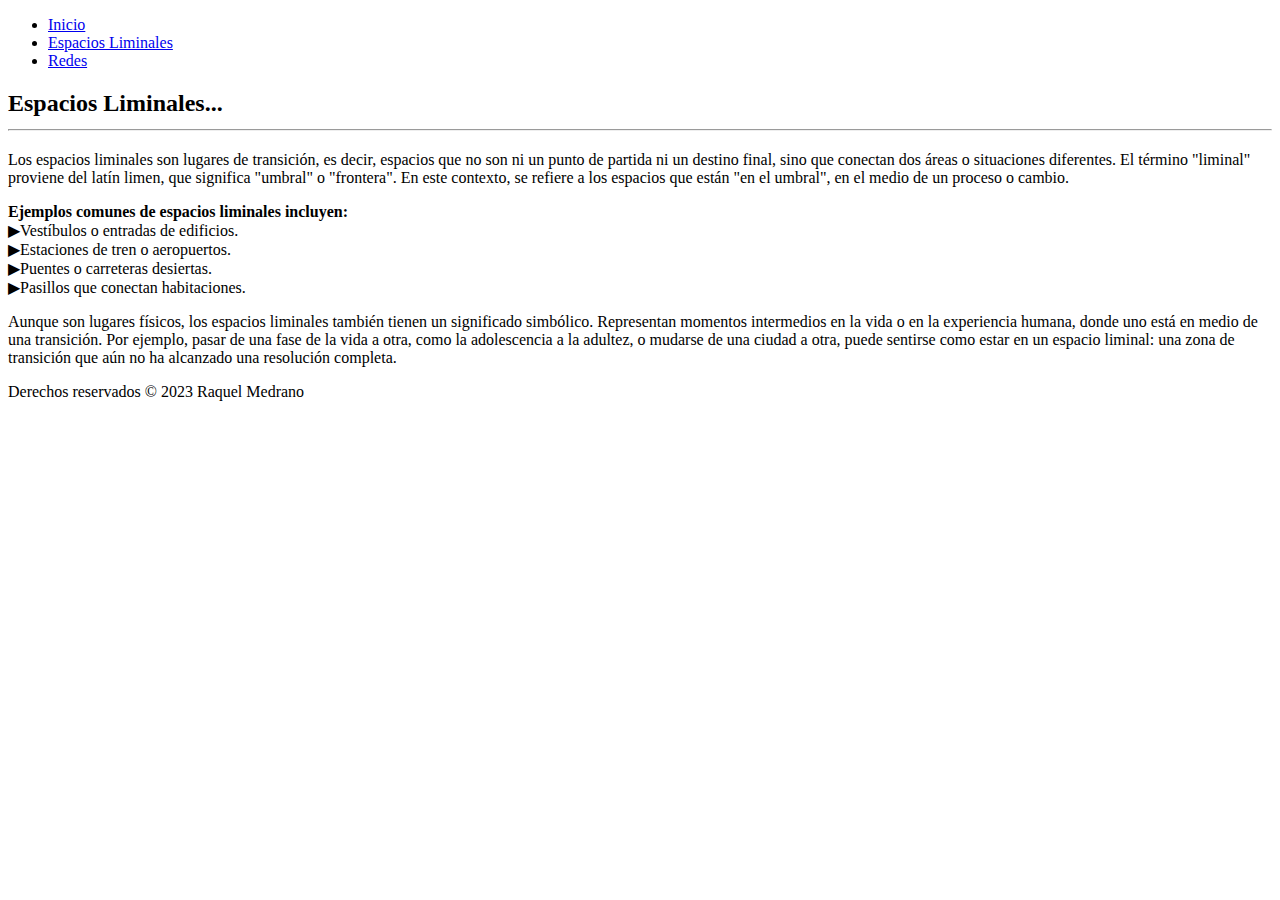
==== about.html @ 622667e3 "Create about.html" ====
<!DOCTYPE html>
<html lang="es">

<!--invoca al archivo style.css que contiene todas las configuraciones de estilos de la página-->
<link rel="stylesheet" href="styles.css">
 
<!--Encabezado, el valor atributo id invoca a una funcion del archivo style.css para dar el formato del menu-->
<header id="mi-encabezado"></header>

<title>CURSO HTML</title>
 <!--create a navigation bar-->
 <!--Creacion del menú utilizando nav-->
<nav>    
<ul>
<li><a href="index.html">Inicio</a></li>
<li><a href="about.html">Espacios Liminales</a></li>
<li><a href="contact.html">Redes</a></li>
</ul>
</nav>

</header>

<!--Cuerpo del HTML. Las configuraciones de estilos se encuentran en el archivo style.css-->
<body>

    <main>

        <!--*CONFIGURACION DEL TEXTO EN EL CUERPO. El tamño y tipo de letra estan especificados en el archivo style.css*-->
        <section class="contenido">
            <h2> Espacios Liminales...
            <tr><td> <hr>
                </hr></h2>
                <p>
                    Los espacios liminales son lugares de transición, es decir, espacios que no son ni un punto de partida
                    ni un destino final, sino que conectan dos áreas o situaciones diferentes. El término "liminal"
                    proviene del latín limen, que significa "umbral" o "frontera". En este contexto, se refiere a los
                    espacios que están "en el umbral", en el medio de un proceso o cambio.
                </p>
                <p><b>Ejemplos comunes de espacios liminales incluyen:</b> <br>
                    ▶Vestíbulos o entradas de edificios.<br>
                    ▶Estaciones de tren o aeropuertos.<br>
                    ▶Puentes o carreteras desiertas.<br>
                    ▶Pasillos que conectan habitaciones.<br>
                </p>
                <p> 
                    Aunque son lugares físicos, los espacios liminales también tienen un significado simbólico.
                    Representan momentos intermedios en la vida o en la experiencia humana, donde uno está en
                    medio de una transición. Por ejemplo, pasar de una fase de la vida a otra, como la adolescencia a la
                    adultez, o mudarse de una ciudad a otra, puede sentirse como estar en un espacio liminal: una zona
                    de transición que aún no ha alcanzado una resolución completa.
                </p>
                            
                </td></tr>
            
        </section>
    </main>

    <!--Pie de pagina-->
    <!--el atributo Class="footer" invoca a una funcion del archivo style.css para dar el formato del pie de pagina-->
    <div class="footer">Derechos reservados © 2023 Raquel Medrano</div>
    
    <!--Invoca al archivo script.js que contiene la funcion que controla el comportamiento del menu-->
    <script src="script.js"></script>
</body>
</html>
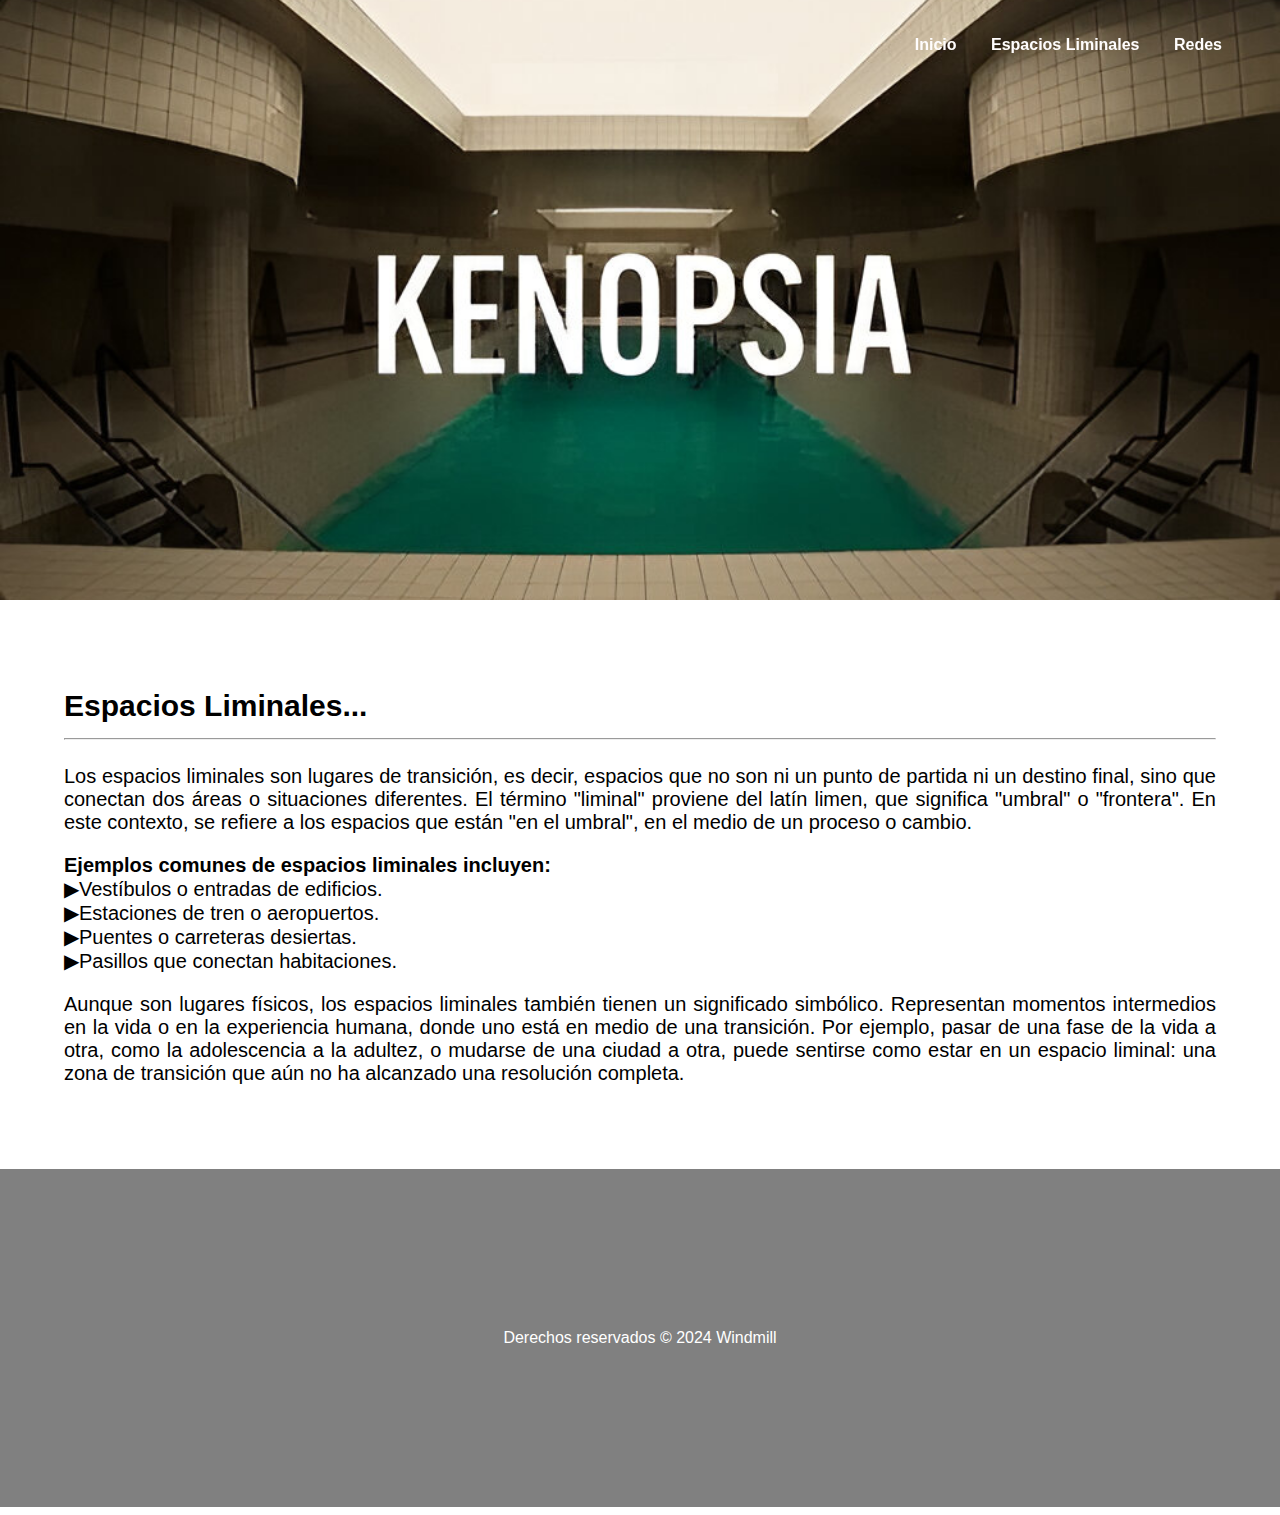
==== commit ea2ec078: "Update about.html" ====
--- a/about.html
+++ b/about.html
@@ -7,7 +7,7 @@
 <!--Encabezado, el valor atributo id invoca a una funcion del archivo style.css para dar el formato del menu-->
 <header id="mi-encabezado"></header>
 
-<title>CURSO HTML</title>
+<title>KP-WIKI</title>
  <!--create a navigation bar-->
  <!--Creacion del menú utilizando nav-->
 <nav>    
@@ -57,7 +57,7 @@
 
     <!--Pie de pagina-->
     <!--el atributo Class="footer" invoca a una funcion del archivo style.css para dar el formato del pie de pagina-->
-    <div class="footer">Derechos reservados © 2023 Raquel Medrano</div>
+    <div class="footer">Derechos reservados © 2024 Windmill</div>
     
     <!--Invoca al archivo script.js que contiene la funcion que controla el comportamiento del menu-->
     <script src="script.js"></script>
--- a/styles.css
+++ b/styles.css
@@ -0,0 +1,98 @@
+/*CONFIGURACION DEL ENCABEZADO*/
+
+/* Establece una imagen de fondo para el encabezado */
+#mi-encabezado {
+    background-image: url('img/Cuidad.jpg'); /* Reemplaza 'ruta-de-tu-imagen.jpg' con la ubicación de tu imagen */
+    background-size: cover; /* Ajusta la imagen para cubrir todo el fondo */
+    background-position: center; /* Centra la imagen en el encabezado */
+    height: 35rem; /* Altura del encabezado (ajusta según tus necesidades) */
+    
+    color: #ffffff; /* Color del texto en el encabezado para asegurar la legibilidad */
+    text-orientation: upright;
+    text-align: center; /* Alinea el contenido al centro del encabezado */
+    padding: 20px; /* Espacio de relleno interno para el contenido */
+    
+}
+
+/* Estilos adicionales para el Título en el encabezado */
+#mi-encabezado h1 {
+    font-size: 45px; /* Tamaño de fuente del título */
+    font-family: Arial, Helvetica, sans-serif;
+}
+
+/* Estilos adicionales para el texto en el encabezado */
+#mi-encabezado p {
+    font-size: 25px; /* Tamaño de fuente del texto del encabezado */
+}
+
+
+/*CONFIGURACION DEL MENU*/
+
+/* Establece el fondo transparente para el menú */
+nav {
+    background-color: rgba(255, 255, 255, 0);
+    padding: 20px;
+    position: fixed; /* Posiciona el menú en la parte superior de la página */
+    top: 0;
+    left: 0;
+    width: 100%;
+    transition: background-color 0.5s; /* Transición suave para el cambio de color de fondo */
+
+}
+
+/* Estilos para los elementos menu*/
+ul {
+    list-style-type: none;
+    text-align: right;
+    margin-right: 3rem;
+}
+
+/*elementos de la lista del menu*/
+li {
+    display: inline;
+    margin-right: 30px; /* Espacio entre elementos del menú */
+}
+
+a {
+    text-decoration: none;
+    color: #fffdfd; /* Color del texto del menú */
+    font-weight: bold;
+}
+
+/* Cambia el color del enlace cuando se pasa el mouse por encima */
+a:hover {
+    color: #51a5ff; /* Cambia el color al pasar el mouse por encima */
+}
+
+
+
+/*CONFIGURACION DEL BODY*/
+body {
+    /*configura los margenes de la página*/
+    margin-top: 0px; /* Ajusta según la altura del menú */
+    margin-left: 0px;
+    margin-right: 0px;
+    font-family: Arial, Helvetica, sans-serif;
+}
+
+
+/*CONFIGURACION DEL CONTENIDO*/
+.contenido {
+    /* configura el color, tamaño de fuente y alineación del texto en el cuerpo de la página */
+    color: #000000;
+    font-size: 20px;
+    padding: 5%;
+    text-align:justify;
+    font-family: Arial, Helvetica, sans-serif;
+}
+
+
+.footer {
+    background-color: rgb(	128, 128, 128); /* Cambia el color de fondo a azul */
+    padding: 10rem;
+    color: #fffdfd;
+    color: #ffffff; /* Color del texto en el encabezado para asegurar la legibilidad */
+    text-align: center; /* Alinea el contenido al centro del encabezado */
+   /* Espacio de relleno interno para el contenido */
+
+}
